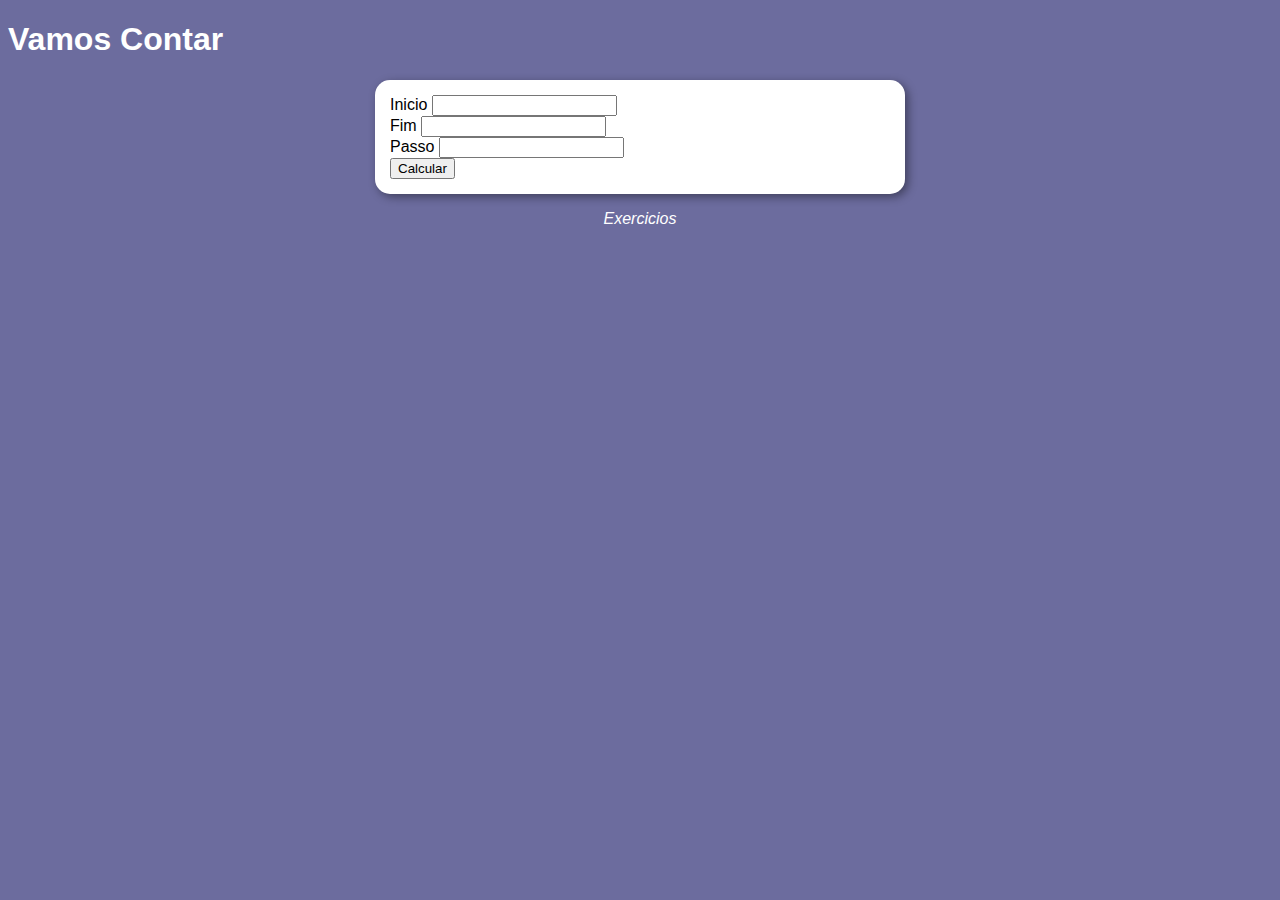
==== aula14ex/index.html @ 2bc9dc1b "up" ====
<!DOCTYPE html>
<html lang="pt-br">
<head>
    <meta charset="UTF-8">
    <meta name="viewport" content="width=device-width, initial-scale=1.0">
    <title>Modelo de Exercicio</title>
    <link rel="stylesheet" href="style.css">
</head>
<body>
    <header>
        <h1>Vamos Contar</h1>
        <section>
            <div>
               <label for="inicio">Inicio 
                 <input type="number" name="inicio" id="txtcont">
               </label>
            </div>
            <div>
                <label for="fim">Fim
                    <input type="text" name="fim" id="txtxfim">
                </label>
            </div>
            <div>
                <label for="passo">Passo
                    <input type="text" name="" id="txtpasso">
                </label>
            </div>
            <div>
                <input type="button" value="Calcular" onclick="calcular()">
            </div>
        </section>
    </header>
    <footer>
        <p>Exercicios</p>
    </footer>
    <script src="script.js"></script>
</body>
</html>
---- aula14ex/style.css ----
@charset "UTF-8";
body{
    background-color: rgb(108, 108, 158);
    font-family: Arial, Helvetica, sans-serif;
}
header{
    color: white;

}
section{
    color: black;
    background-color: white;
    border-radius: 15px;
    padding: 15px;
    width: 500px;
    margin: auto;
    box-shadow: 3px 3px 10px rgba(0, 0, 0, 0.411);
}
footer{
    color: white;
    text-align: center;
    font-style: italic;
}
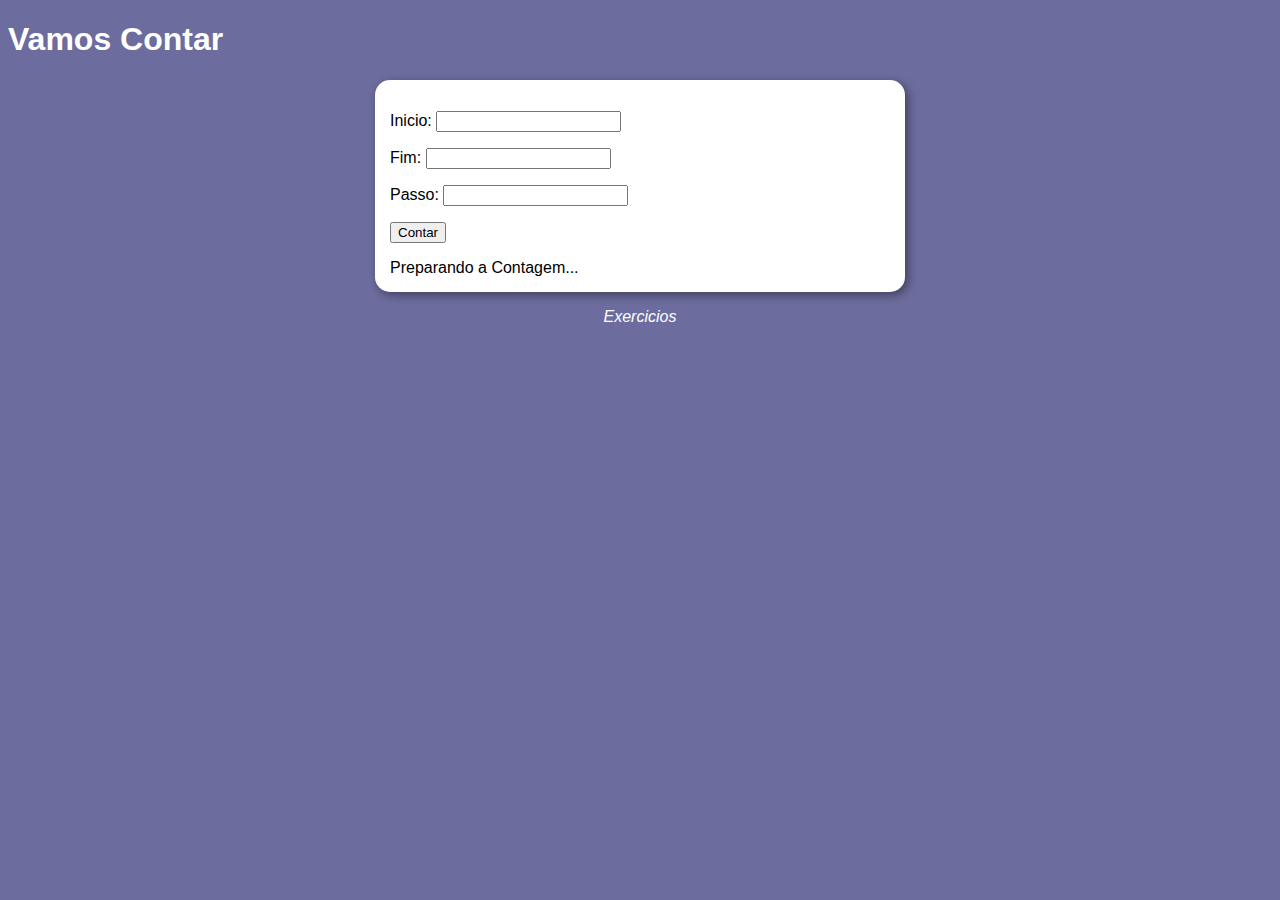
==== commit 560975ec: "up" ====
--- a/aula14ex/index.html
+++ b/aula14ex/index.html
@@ -9,27 +9,21 @@
 <body>
     <header>
         <h1>Vamos Contar</h1>
+    </header>
         <section>
-            <div>
-               <label for="inicio">Inicio 
-                 <input type="number" name="inicio" id="txtcont">
-               </label>
+            <div id="dados">
+                <p>Inicio: <input type="number" name="incio" id="txti"></p>
+                <p>Fim: <input type="number" name="fim" id="txtf"> </p>
+                <p>Passo: <input type="number" name="passo" id="txtp"> </p>
+                <p><input type="button" value="Contar" onclick="contar()">
+                </p>
             </div>
-            <div>
-                <label for="fim">Fim
-                    <input type="text" name="fim" id="txtxfim">
-                </label>
-            </div>
-            <div>
-                <label for="passo">Passo
-                    <input type="text" name="" id="txtpasso">
-                </label>
-            </div>
-            <div>
-                <input type="button" value="Calcular" onclick="calcular()">
+            <div id="res">
+                Preparando a Contagem...
+               
             </div>
         </section>
-    </header>
+   
     <footer>
         <p>Exercicios</p>
     </footer>
